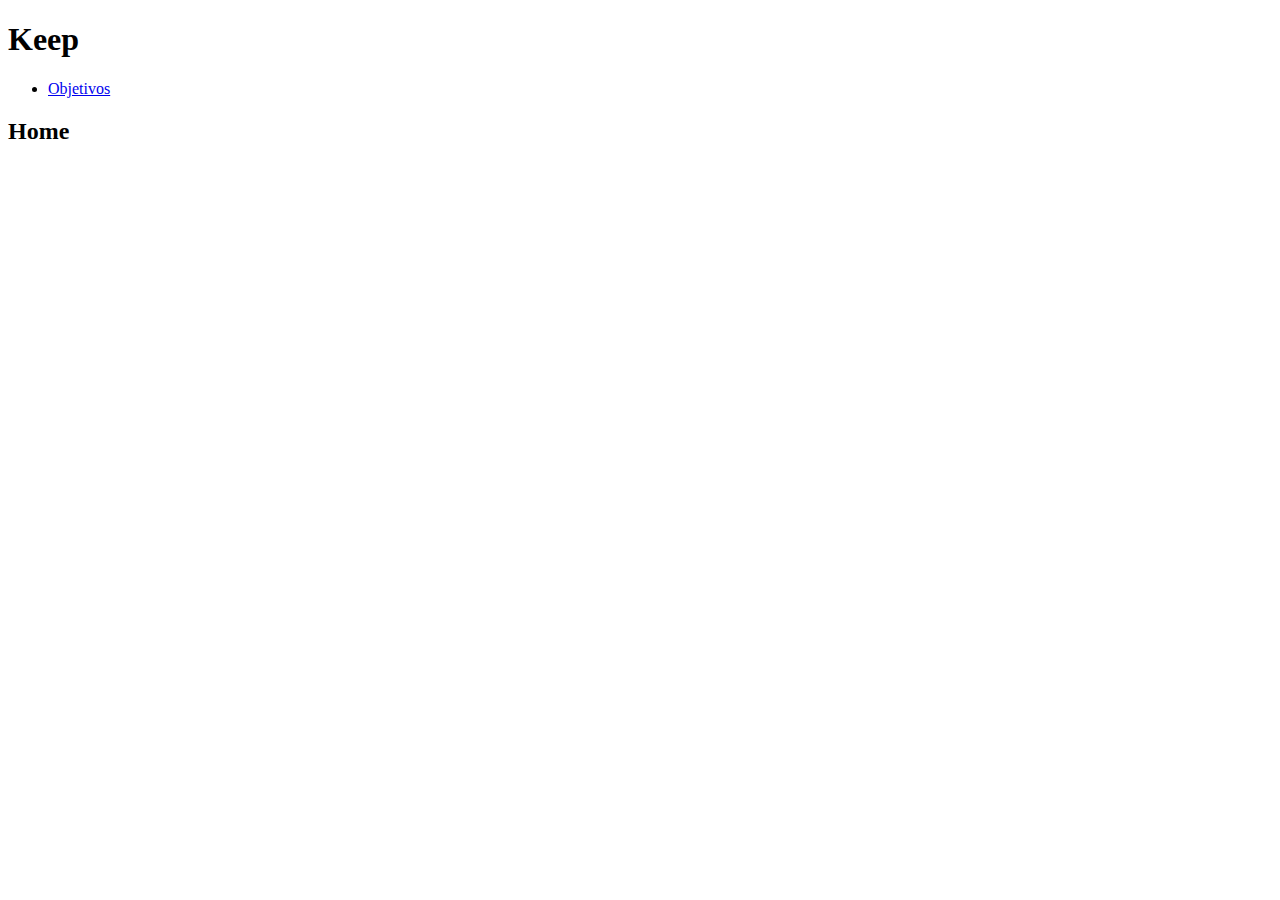
==== src/main/resources/templates/index.html @ 9ca9c676 "Add files via upload" ====
<!DOCTYPE html>
<html lang="en">
<head>
    <meta charset="UTF-8">
    <meta name="viewport" content="width=device-width, initial-scale=1.0">
    <title>Keep</title>
</head>
<body>

<h1>Keep</h1>

<nav>
    <ul>
        <li><a href="/keep">Objetivos</a></li>
    </ul>
</nav>

<h2>Home</h2>

</body>
</html>
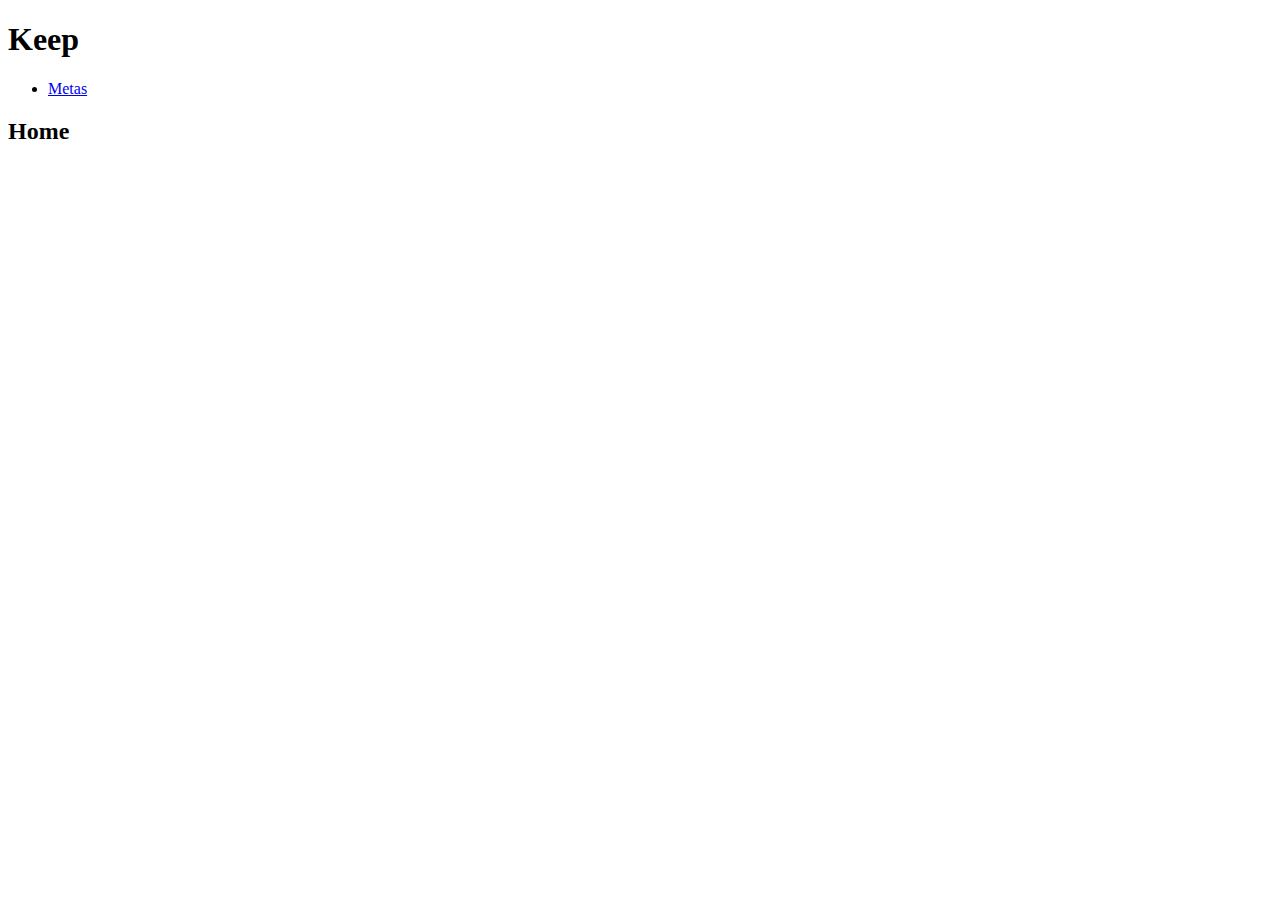
==== commit 93be6237: "autenticação(parte 2)" ====
--- a/src/main/resources/templates/index.html
+++ b/src/main/resources/templates/index.html
@@ -11,7 +11,7 @@
 
 <nav>
     <ul>
-        <li><a href="/keep">Objetivos</a></li>
+        <li><a href="/achievements">Metas</a></li>
     </ul>
 </nav>
 
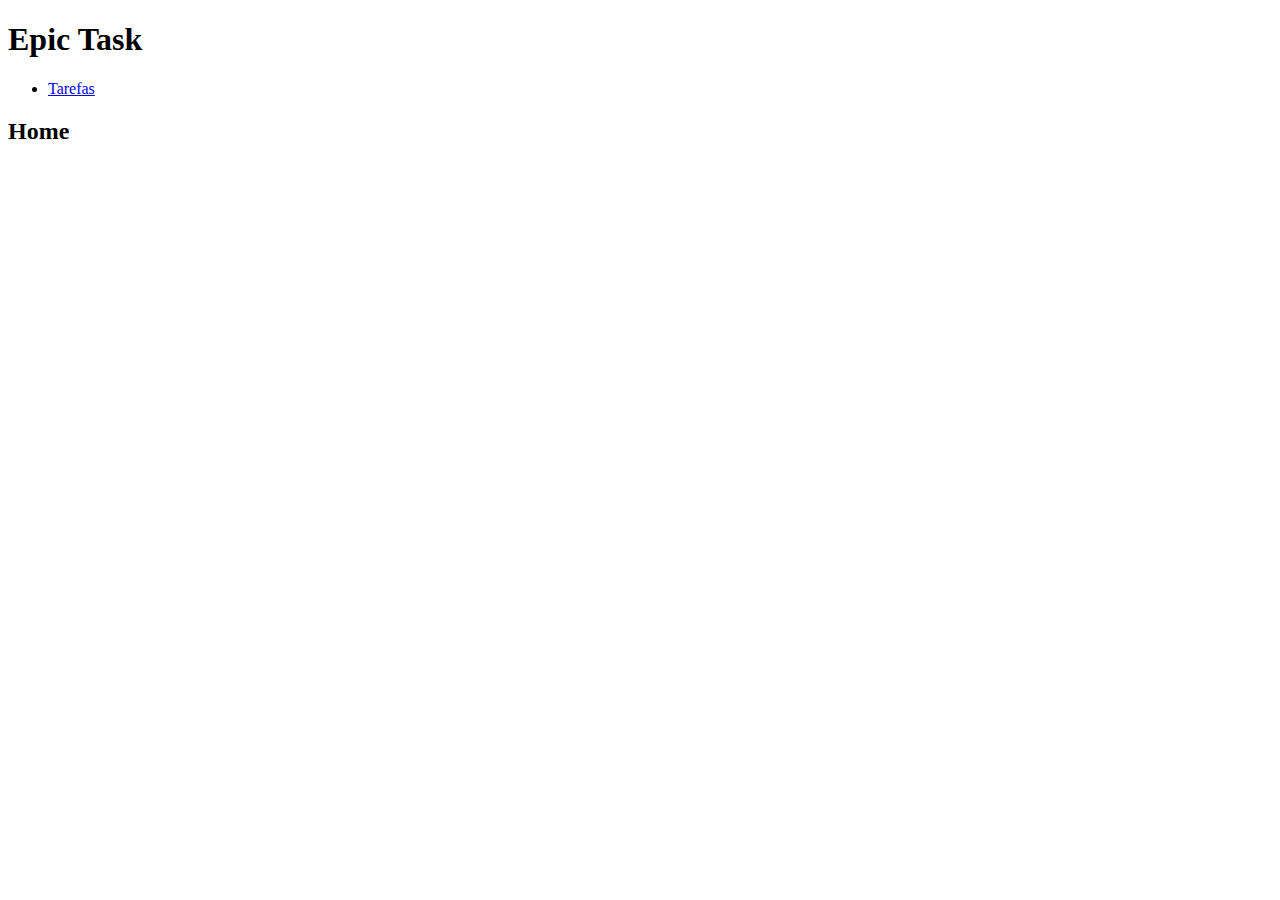
==== commit 4da2103a: "service" ====
--- a/src/main/resources/templates/index.html
+++ b/src/main/resources/templates/index.html
@@ -3,19 +3,21 @@
 <head>
     <meta charset="UTF-8">
     <meta name="viewport" content="width=device-width, initial-scale=1.0">
-    <title>Keep</title>
+    <title>Epic Task</title>
 </head>
 <body>
 
-<h1>Keep</h1>
+    <h1>Epic Task</h1>
 
-<nav>
-    <ul>
-        <li><a href="/achievements">Metas</a></li>
-    </ul>
-</nav>
+    <nav>
+        <ul>
+            <li><a href="/tasks">Tarefas</a></li>
+        </ul>
 
-<h2>Home</h2>
+    </nav>
 
+
+    <h2>Home</h2>
+    
 </body>
-</html>
+</html>